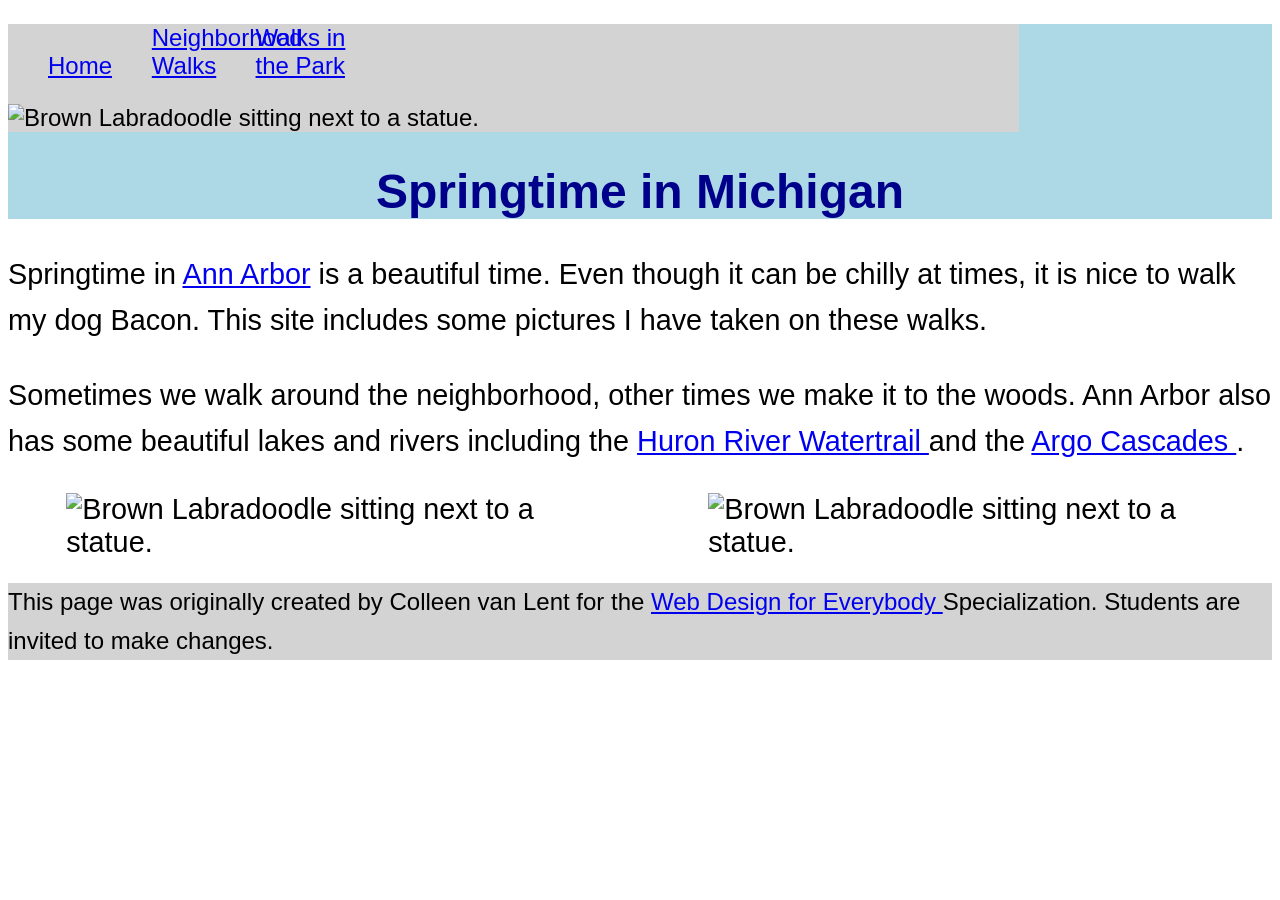
==== CSS-week1-HW1/index.html @ dd832f8c "Update index.html" ====
<!DOCTYPE html>
<html lang="en">

<head>
    <meta charset="utf-8">
    <meta name="viewport" content="width=device-width">
    <title>Springtime In Michigan</title>
    <link rel="stylesheet" href="css/style.css">
</head>

<body>

    <a href="#main" class="skip-link">Skip to Main Content</a>

    <header>
        <nav>
            <ul>
                <li><a href="index.html">Home</a></li>
                <li><a href="neighborhood.html">Neighborhood Walks</a></li>
                <li><a href="parks.html">Walks in the Park</a></li>
            </ul>

            <img src="images/BaconGallupPark.jpg"
                 alt="Brown Labradoodle sitting next to a statue.">
        </nav>

        <h1>Springtime in Michigan</h1>
    </header>

    <main id="main">

        <p>
            Springtime in
            <a href="https://www.michigan.org/city/ann-arbor">Ann Arbor</a>
            is a beautiful time. Even though it can be chilly at times,
            it is nice to walk my dog Bacon. This site includes some
            pictures I have taken on these walks.
        </p>

        <p>
            Sometimes we walk around the neighborhood, other times we make
            it to the woods. Ann Arbor also has some beautiful lakes and rivers
            including the
            <a href="https://www.annarbor.org/things-to-do/recreation-outdoors/huron-river/">
                Huron River Watertrail
            </a>
            and the
            <a href="https://www.a2gov.org/departments/Parks-Recreation/parks-places/argo/pages/default.aspx">
                Argo Cascades
            </a>.
        </p>

        <div class="grid">
            <img src="images/BaconGallupPark.jpg" alt="Brown Labradoodle sitting next to a statue.">
            <img src="images/BaconGallupPark.jpg" alt="Brown Labradoodle sitting next to a statue.">
        </div>

    </main>

    <footer>
        <p>
            This page was originally created by Colleen van Lent for the
            <a href="https://www.coursera.org/specializations/web-design">
                Web Design for Everybody
            </a>
            Specialization. Students are invited to make changes.
        </p>
    </footer>

</body>

</html>
---- CSS-week1-HW1/css/style.css ----
body {
    font-family: 'Segoe UI', Tahoma, Geneva, Verdana, sans-serif;
    font-size: 150%;
}

header {
    background-color: lightblue;
}

main {
    background-color: white;
    font-size: 120%;
}

footer {
    background-color: lightgray;
}

h1 {
    text-align: center;
    font-family: Arial, Helvetica, sans-serif;
    color: darkblue;
}

p {
    line-height: 1.6;
}

/* Bước 3 */
ul {
    list-style-type: square;
}

/* Bước 4 */
nav {
    background-color: lightgray;
    display: block;
    width: 80%;
}

/* Bước 5 */
nav li {
    display: inline-block;
    width: 10%;
}

/* Bước 6 */
.grid {
    display: grid;
    grid-template-columns: 40% 40%;
    gap: 20px;
    justify-content: space-around;
    align-items: center;
    list-style-type: none;
}

/* Bước 7 */
.grid img {
    width: 100%;
}

/* Bước 8 + 9 */
.flex {
    display: flex;
    flex-wrap: wrap;
    justify-content: space-around;
    align-items: center;
    row-gap: 20px;
}

/* Skip Link */
.skip-link {
    position: absolute;
    left: -999px;
    background: black;
    color: white;
    padding: 8px;
    text-decoration: none;
}

.skip-link:focus {
    left: 10px;
    top: 10px;
}
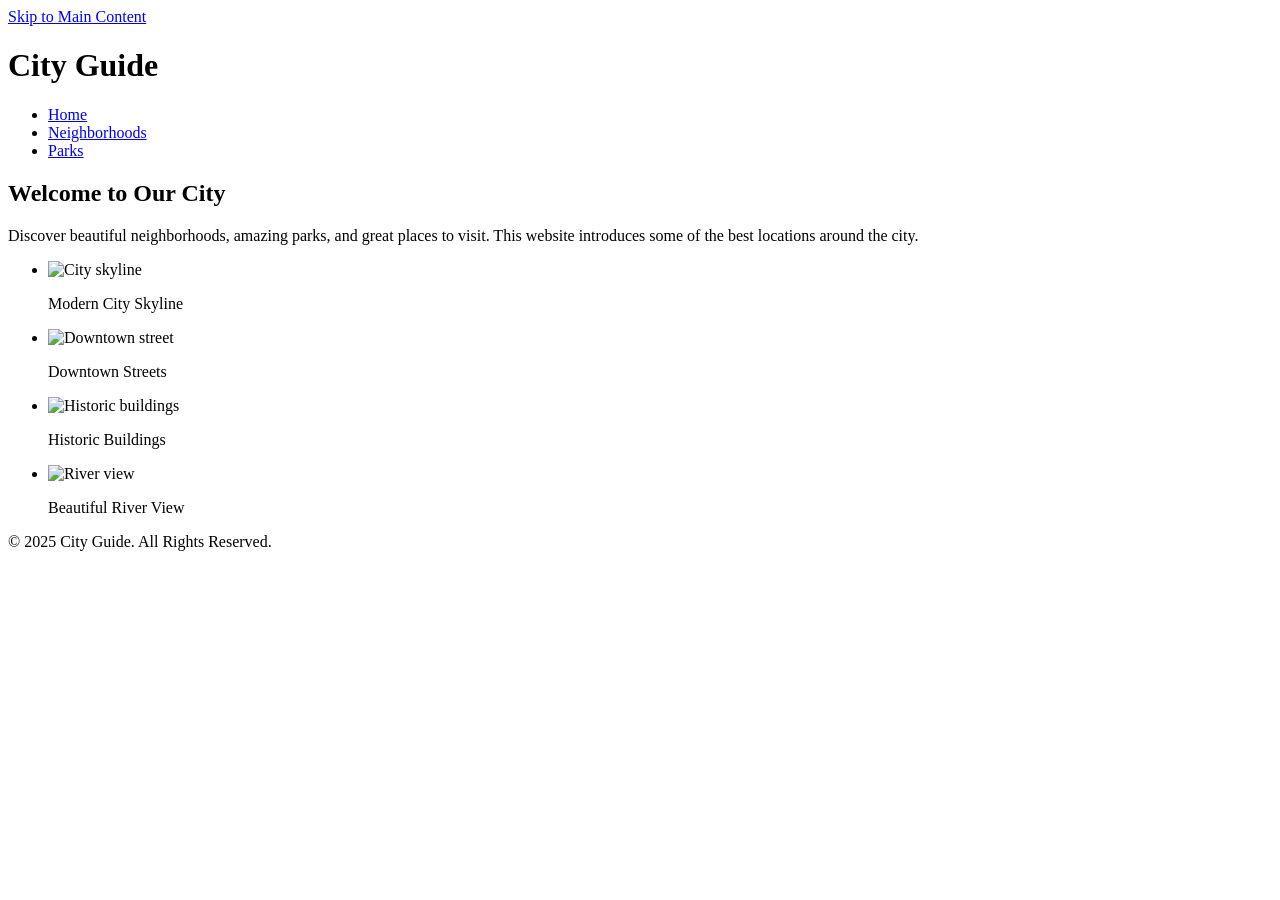
==== commit 9c64bdad: "Update index.html" ====
--- a/CSS-week1-HW1/index.html
+++ b/CSS-week1-HW1/index.html
@@ -2,69 +2,64 @@
 <html lang="en">
 
 <head>
-    <meta charset="utf-8">
-    <meta name="viewport" content="width=device-width">
-    <title>Springtime In Michigan</title>
-    <link rel="stylesheet" href="css/style.css">
+    <meta charset="UTF-8">
+    <meta name="viewport" content="width=device-width, initial-scale=1.0">
+    <title>City Guide</title>
+    <link rel="stylesheet" href="style.css">
 </head>
 
 <body>
 
+    <!-- Skip Link -->
     <a href="#main" class="skip-link">Skip to Main Content</a>
 
     <header>
+        <h1>City Guide</h1>
+
         <nav>
             <ul>
                 <li><a href="index.html">Home</a></li>
-                <li><a href="neighborhood.html">Neighborhood Walks</a></li>
-                <li><a href="parks.html">Walks in the Park</a></li>
+                <li><a href="neighborhoods.html">Neighborhoods</a></li>
+                <li><a href="parks.html">Parks</a></li>
             </ul>
-
-            <img src="images/BaconGallupPark.jpg"
-                 alt="Brown Labradoodle sitting next to a statue.">
         </nav>
-
-        <h1>Springtime in Michigan</h1>
     </header>
 
     <main id="main">
 
+        <h2>Welcome to Our City</h2>
+
         <p>
-            Springtime in
-            <a href="https://www.michigan.org/city/ann-arbor">Ann Arbor</a>
-            is a beautiful time. Even though it can be chilly at times,
-            it is nice to walk my dog Bacon. This site includes some
-            pictures I have taken on these walks.
+            Discover beautiful neighborhoods, amazing parks, and great places to visit.
+            This website introduces some of the best locations around the city.
         </p>
 
-        <p>
-            Sometimes we walk around the neighborhood, other times we make
-            it to the woods. Ann Arbor also has some beautiful lakes and rivers
-            including the
-            <a href="https://www.annarbor.org/things-to-do/recreation-outdoors/huron-river/">
-                Huron River Watertrail
-            </a>
-            and the
-            <a href="https://www.a2gov.org/departments/Parks-Recreation/parks-places/argo/pages/default.aspx">
-                Argo Cascades
-            </a>.
-        </p>
+        <ul class="grid">
+            <li>
+                <img src="images/city1.jpg" alt="City skyline">
+                <p>Modern City Skyline</p>
+            </li>
 
-        <div class="grid">
-            <img src="images/BaconGallupPark.jpg" alt="Brown Labradoodle sitting next to a statue.">
-            <img src="images/BaconGallupPark.jpg" alt="Brown Labradoodle sitting next to a statue.">
-        </div>
+            <li>
+                <img src="images/city2.jpg" alt="Downtown street">
+                <p>Downtown Streets</p>
+            </li>
+
+            <li>
+                <img src="images/city3.jpg" alt="Historic buildings">
+                <p>Historic Buildings</p>
+            </li>
+
+            <li>
+                <img src="images/city4.jpg" alt="River view">
+                <p>Beautiful River View</p>
+            </li>
+        </ul>
 
     </main>
 
     <footer>
-        <p>
-            This page was originally created by Colleen van Lent for the
-            <a href="https://www.coursera.org/specializations/web-design">
-                Web Design for Everybody
-            </a>
-            Specialization. Students are invited to make changes.
-        </p>
+        <p>&copy; 2025 City Guide. All Rights Reserved.</p>
     </footer>
 
 </body>
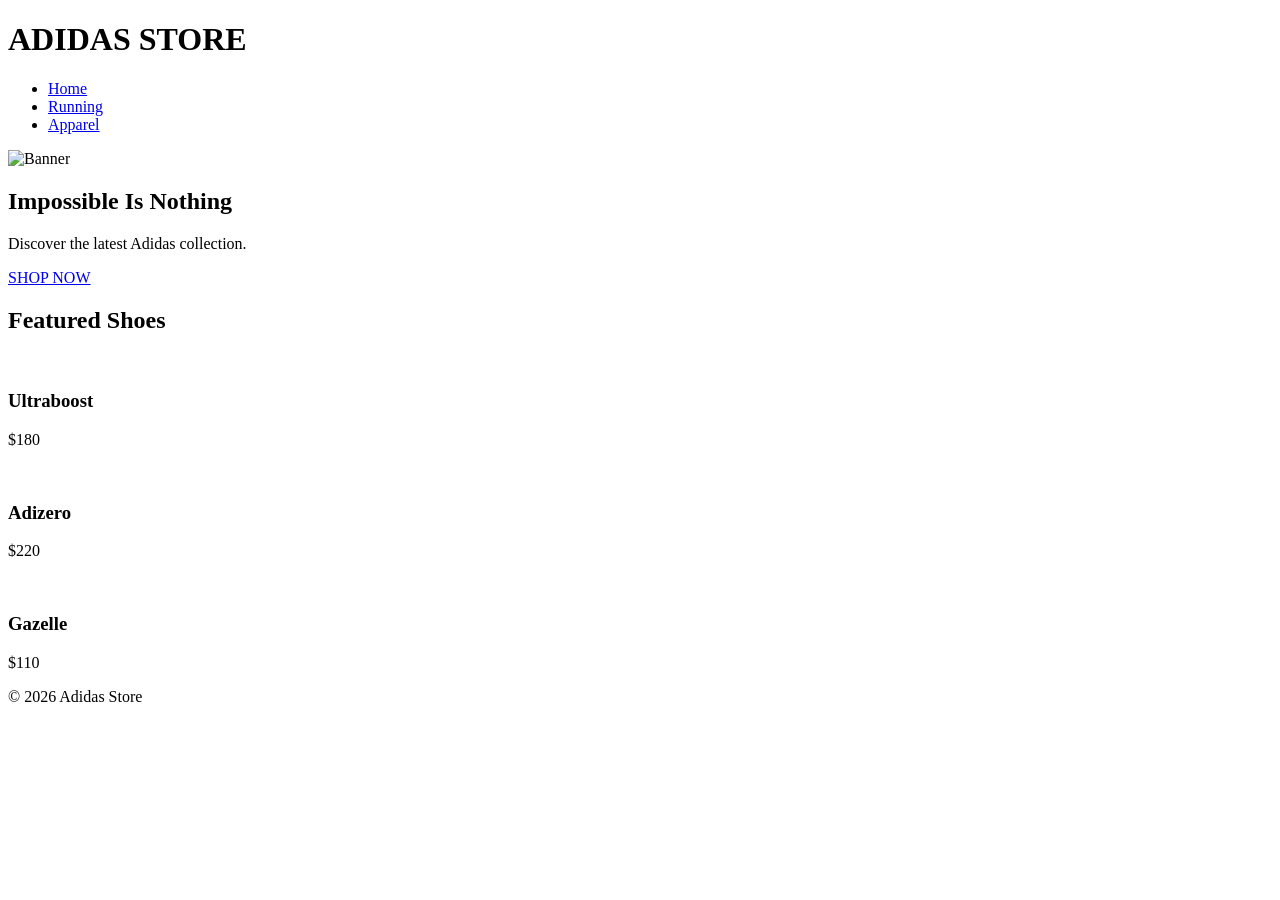
==== commit 06ea0891: "Update index.html" ====
--- a/CSS-week1-HW1/index.html
+++ b/CSS-week1-HW1/index.html
@@ -1,67 +1,67 @@
 <!DOCTYPE html>
 <html lang="en">
-
 <head>
-    <meta charset="UTF-8">
-    <meta name="viewport" content="width=device-width, initial-scale=1.0">
-    <title>City Guide</title>
-    <link rel="stylesheet" href="style.css">
+<meta charset="UTF-8">
+<meta name="viewport" content="width=device-width, initial-scale=1.0">
+<title>Adidas Store</title>
+<link rel="stylesheet" href="style.css">
 </head>
 
 <body>
 
-    <!-- Skip Link -->
-    <a href="#main" class="skip-link">Skip to Main Content</a>
+<header>
+<h1>ADIDAS STORE</h1>
 
-    <header>
-        <h1>City Guide</h1>
+<nav>
+<ul>
+<li><a href="index.html">Home</a></li>
+<li><a href="neighborhood.html">Running</a></li>
+<li><a href="parks.html">Apparel</a></li>
+</ul>
+</nav>
 
-        <nav>
-            <ul>
-                <li><a href="index.html">Home</a></li>
-                <li><a href="neighborhoods.html">Neighborhoods</a></li>
-                <li><a href="parks.html">Parks</a></li>
-            </ul>
-        </nav>
-    </header>
+</header>
 
-    <main id="main">
+<main>
 
-        <h2>Welcome to Our City</h2>
+<section class="banner">
+<img src="https://images.unsplash.com/photo-1542291026-7eec264c27ff?w=1400" alt="Banner">
+<div class="banner-text">
+<h2>Impossible Is Nothing</h2>
+<p>Discover the latest Adidas collection.</p>
+<a href="neighborhood.html" class="btn">SHOP NOW</a>
+</div>
+</section>
 
-        <p>
-            Discover beautiful neighborhoods, amazing parks, and great places to visit.
-            This website introduces some of the best locations around the city.
-        </p>
+<h2>Featured Shoes</h2>
 
-        <ul class="grid">
-            <li>
-                <img src="images/city1.jpg" alt="City skyline">
-                <p>Modern City Skyline</p>
-            </li>
+<div class="products">
 
-            <li>
-                <img src="images/city2.jpg" alt="Downtown street">
-                <p>Downtown Streets</p>
-            </li>
+<div class="card">
+<img src="https://images.unsplash.com/photo-1543508282-6319a3e2621f?w=600" alt="">
+<h3>Ultraboost</h3>
+<p>$180</p>
+</div>
 
-            <li>
-                <img src="images/city3.jpg" alt="Historic buildings">
-                <p>Historic Buildings</p>
-            </li>
+<div class="card">
+<img src="https://images.unsplash.com/photo-1600185365483-26d7a4cc7519?w=600" alt="">
+<h3>Adizero</h3>
+<p>$220</p>
+</div>
 
-            <li>
-                <img src="images/city4.jpg" alt="River view">
-                <p>Beautiful River View</p>
-            </li>
-        </ul>
+<div class="card">
+<img src="https://images.unsplash.com/photo-1595950653106-6c9ebd614d3a?w=600" alt="">
+<h3>Gazelle</h3>
+<p>$110</p>
+</div>
 
-    </main>
+</div>
 
-    <footer>
-        <p>&copy; 2025 City Guide. All Rights Reserved.</p>
-    </footer>
+</main>
+
+<footer>
+<p>© 2026 Adidas Store</p>
+</footer>
 
 </body>
-
 </html>
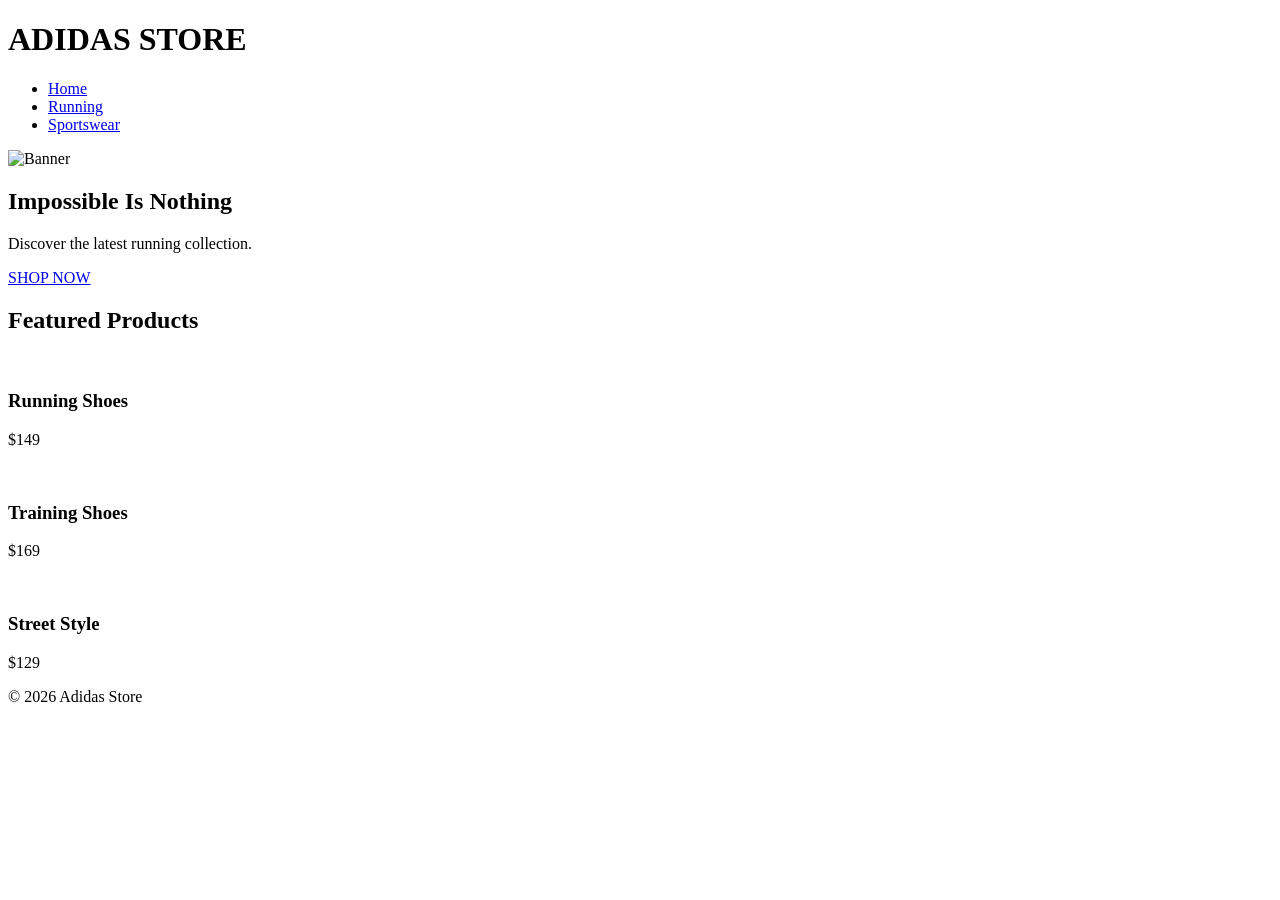
==== commit 6ff43141: "Update index.html" ====
--- a/CSS-week1-HW1/index.html
+++ b/CSS-week1-HW1/index.html
@@ -16,7 +16,7 @@
 <ul>
 <li><a href="index.html">Home</a></li>
 <li><a href="neighborhood.html">Running</a></li>
-<li><a href="parks.html">Apparel</a></li>
+<li><a href="parks.html">Sportswear</a></li>
 </ul>
 </nav>
 
@@ -25,34 +25,38 @@
 <main>
 
 <section class="banner">
-<img src="https://images.unsplash.com/photo-1542291026-7eec264c27ff?w=1400" alt="Banner">
+<img src="https://images.pexels.com/photos/2529148/pexels-photo-2529148.jpeg?auto=compress&cs=tinysrgb&w=1400" alt="Banner">
+
 <div class="banner-text">
 <h2>Impossible Is Nothing</h2>
-<p>Discover the latest Adidas collection.</p>
+<p>Discover the latest running collection.</p>
+
 <a href="neighborhood.html" class="btn">SHOP NOW</a>
+
 </div>
+
 </section>
 
-<h2>Featured Shoes</h2>
+<h2>Featured Products</h2>
 
 <div class="products">
 
 <div class="card">
-<img src="https://images.unsplash.com/photo-1543508282-6319a3e2621f?w=600" alt="">
-<h3>Ultraboost</h3>
-<p>$180</p>
+<img src="https://images.pexels.com/photos/19090/pexels-photo.jpg?auto=compress&cs=tinysrgb&w=600" alt="">
+<h3>Running Shoes</h3>
+<p>$149</p>
 </div>
 
 <div class="card">
-<img src="https://images.unsplash.com/photo-1600185365483-26d7a4cc7519?w=600" alt="">
-<h3>Adizero</h3>
-<p>$220</p>
+<img src="https://images.pexels.com/photos/1456706/pexels-photo-1456706.jpeg?auto=compress&cs=tinysrgb&w=600" alt="">
+<h3>Training Shoes</h3>
+<p>$169</p>
 </div>
 
 <div class="card">
-<img src="https://images.unsplash.com/photo-1595950653106-6c9ebd614d3a?w=600" alt="">
-<h3>Gazelle</h3>
-<p>$110</p>
+<img src="https://images.pexels.com/photos/267202/pexels-photo-267202.jpeg?auto=compress&cs=tinysrgb&w=600" alt="">
+<h3>Street Style</h3>
+<p>$129</p>
 </div>
 
 </div>
@@ -60,7 +64,9 @@
 </main>
 
 <footer>
+
 <p>© 2026 Adidas Store</p>
+
 </footer>
 
 </body>
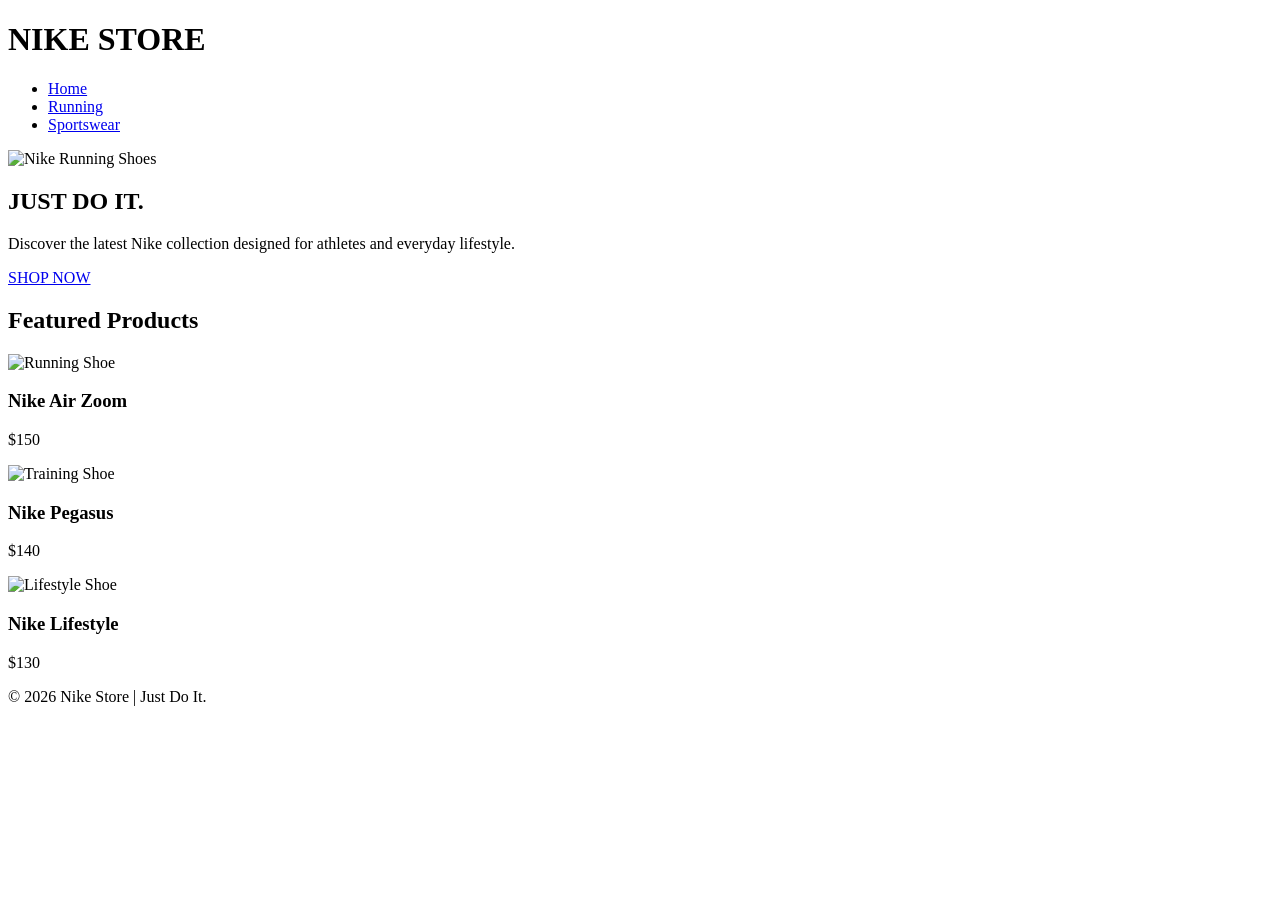
==== commit b4cc418e: "Update index.html" ====
--- a/CSS-week1-HW1/index.html
+++ b/CSS-week1-HW1/index.html
@@ -1,73 +1,103 @@
 <!DOCTYPE html>
 <html lang="en">
+
 <head>
-<meta charset="UTF-8">
-<meta name="viewport" content="width=device-width, initial-scale=1.0">
-<title>Adidas Store</title>
-<link rel="stylesheet" href="style.css">
+    <meta charset="UTF-8">
+    <meta name="viewport" content="width=device-width, initial-scale=1.0">
+    <title>NIKE STORE</title>
+    <link rel="stylesheet" href="style.css">
 </head>
 
 <body>
 
-<header>
-<h1>ADIDAS STORE</h1>
+    <header>
 
-<nav>
-<ul>
-<li><a href="index.html">Home</a></li>
-<li><a href="neighborhood.html">Running</a></li>
-<li><a href="parks.html">Sportswear</a></li>
-</ul>
-</nav>
+        <h1>NIKE STORE</h1>
 
-</header>
+        <nav>
+            <ul>
+                <li><a href="index.html">Home</a></li>
+                <li><a href="neighborhood.html">Running</a></li>
+                <li><a href="parks.html">Sportswear</a></li>
+            </ul>
+        </nav>
 
-<main>
+    </header>
 
-<section class="banner">
-<img src="https://images.pexels.com/photos/2529148/pexels-photo-2529148.jpeg?auto=compress&cs=tinysrgb&w=1400" alt="Banner">
+    <main>
 
-<div class="banner-text">
-<h2>Impossible Is Nothing</h2>
-<p>Discover the latest running collection.</p>
+        <section class="hero">
 
-<a href="neighborhood.html" class="btn">SHOP NOW</a>
+            <img src="https://images.pexels.com/photos/2529148/pexels-photo-2529148.jpeg?auto=compress&cs=tinysrgb&w=1600"
+                alt="Nike Running Shoes">
 
-</div>
+            <div class="hero-text">
+                <h2>JUST DO IT.</h2>
 
-</section>
+                <p>
+                    Discover the latest Nike collection designed for athletes
+                    and everyday lifestyle.
+                </p>
 
-<h2>Featured Products</h2>
+                <a href="neighborhood.html" class="button">
+                    SHOP NOW
+                </a>
 
-<div class="products">
+            </div>
 
-<div class="card">
-<img src="https://images.pexels.com/photos/19090/pexels-photo.jpg?auto=compress&cs=tinysrgb&w=600" alt="">
-<h3>Running Shoes</h3>
-<p>$149</p>
-</div>
+        </section>
 
-<div class="card">
-<img src="https://images.pexels.com/photos/1456706/pexels-photo-1456706.jpeg?auto=compress&cs=tinysrgb&w=600" alt="">
-<h3>Training Shoes</h3>
-<p>$169</p>
-</div>
+        <section>
 
-<div class="card">
-<img src="https://images.pexels.com/photos/267202/pexels-photo-267202.jpeg?auto=compress&cs=tinysrgb&w=600" alt="">
-<h3>Street Style</h3>
-<p>$129</p>
-</div>
+            <h2>Featured Products</h2>
 
-</div>
+            <div class="products">
 
-</main>
+                <div class="card">
 
-<footer>
+                    <img src="https://images.pexels.com/photos/19090/pexels-photo.jpg?auto=compress&cs=tinysrgb&w=600"
+                        alt="Running Shoe">
 
-<p>© 2026 Adidas Store</p>
+                    <h3>Nike Air Zoom</h3>
 
-</footer>
+                    <p>$150</p>
+
+                </div>
+
+                <div class="card">
+
+                    <img src="https://images.pexels.com/photos/1456706/pexels-photo-1456706.jpeg?auto=compress&cs=tinysrgb&w=600"
+                        alt="Training Shoe">
+
+                    <h3>Nike Pegasus</h3>
+
+                    <p>$140</p>
+
+                </div>
+
+                <div class="card">
+
+                    <img src="https://images.pexels.com/photos/267202/pexels-photo-267202.jpeg?auto=compress&cs=tinysrgb&w=600"
+                        alt="Lifestyle Shoe">
+
+                    <h3>Nike Lifestyle</h3>
+
+                    <p>$130</p>
+
+                </div>
+
+            </div>
+
+        </section>
+
+    </main>
+
+    <footer>
+
+        <p>© 2026 Nike Store | Just Do It.</p>
+
+    </footer>
 
 </body>
+
 </html>
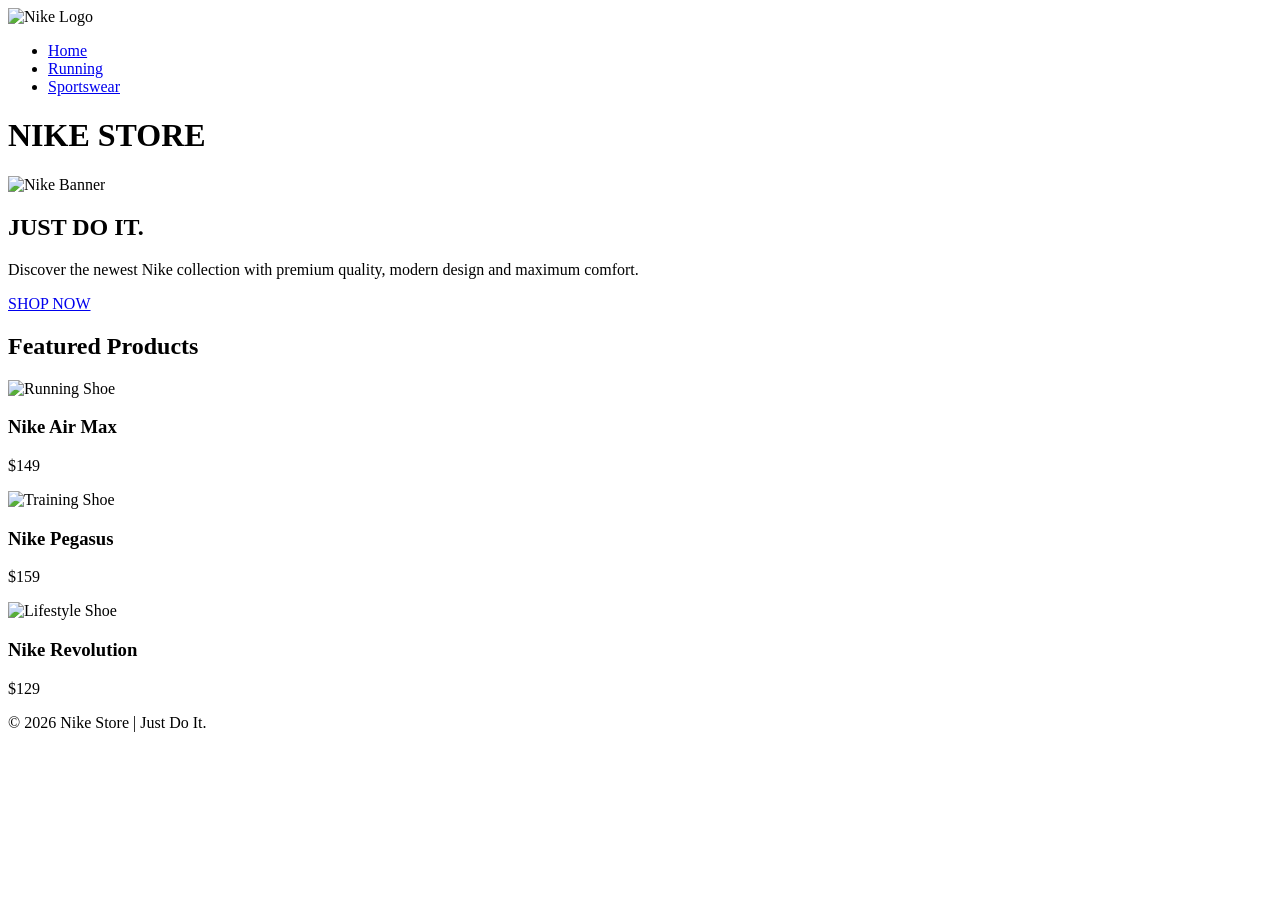
==== commit fbb8669f: "Update index.html" ====
--- a/CSS-week1-HW1/index.html
+++ b/CSS-week1-HW1/index.html
@@ -4,39 +4,50 @@
 <head>
     <meta charset="UTF-8">
     <meta name="viewport" content="width=device-width, initial-scale=1.0">
-    <title>NIKE STORE</title>
+    <title>Nike Store</title>
     <link rel="stylesheet" href="style.css">
 </head>
 
 <body>
 
+    <!-- Header -->
     <header>
+
+        <nav>
+
+            <img src="https://upload.wikimedia.org/wikipedia/commons/a/a6/Logo_NIKE.svg"
+                alt="Nike Logo">
+
+            <ul>
+
+                <li><a href="index.html">Home</a></li>
+                <li><a href="neighborhood.html">Running</a></li>
+                <li><a href="parks.html">Sportswear</a></li>
+
+            </ul>
+
+        </nav>
 
         <h1>NIKE STORE</h1>
 
-        <nav>
-            <ul>
-                <li><a href="index.html">Home</a></li>
-                <li><a href="neighborhood.html">Running</a></li>
-                <li><a href="parks.html">Sportswear</a></li>
-            </ul>
-        </nav>
+    </header>
 
-    </header>
+    <!-- Main -->
 
     <main>
 
         <section class="hero">
 
-            <img src="https://images.pexels.com/photos/2529148/pexels-photo-2529148.jpeg?auto=compress&cs=tinysrgb&w=1600"
-                alt="Nike Running Shoes">
+            <img src="https://picsum.photos/1400/600?random=10"
+                alt="Nike Banner">
 
             <div class="hero-text">
+
                 <h2>JUST DO IT.</h2>
 
                 <p>
-                    Discover the latest Nike collection designed for athletes
-                    and everyday lifestyle.
+                    Discover the newest Nike collection with premium quality,
+                    modern design and maximum comfort.
                 </p>
 
                 <a href="neighborhood.html" class="button">
@@ -55,34 +66,34 @@
 
                 <div class="card">
 
-                    <img src="https://images.pexels.com/photos/19090/pexels-photo.jpg?auto=compress&cs=tinysrgb&w=600"
+                    <img src="https://picsum.photos/400/400?random=11"
                         alt="Running Shoe">
 
-                    <h3>Nike Air Zoom</h3>
+                    <h3>Nike Air Max</h3>
 
-                    <p>$150</p>
+                    <p>$149</p>
 
                 </div>
 
                 <div class="card">
 
-                    <img src="https://images.pexels.com/photos/1456706/pexels-photo-1456706.jpeg?auto=compress&cs=tinysrgb&w=600"
+                    <img src="https://picsum.photos/400/400?random=12"
                         alt="Training Shoe">
 
                     <h3>Nike Pegasus</h3>
 
-                    <p>$140</p>
+                    <p>$159</p>
 
                 </div>
 
                 <div class="card">
 
-                    <img src="https://images.pexels.com/photos/267202/pexels-photo-267202.jpeg?auto=compress&cs=tinysrgb&w=600"
+                    <img src="https://picsum.photos/400/400?random=13"
                         alt="Lifestyle Shoe">
 
-                    <h3>Nike Lifestyle</h3>
+                    <h3>Nike Revolution</h3>
 
-                    <p>$130</p>
+                    <p>$129</p>
 
                 </div>
 
@@ -91,6 +102,8 @@
         </section>
 
     </main>
+
+    <!-- Footer -->
 
     <footer>
 
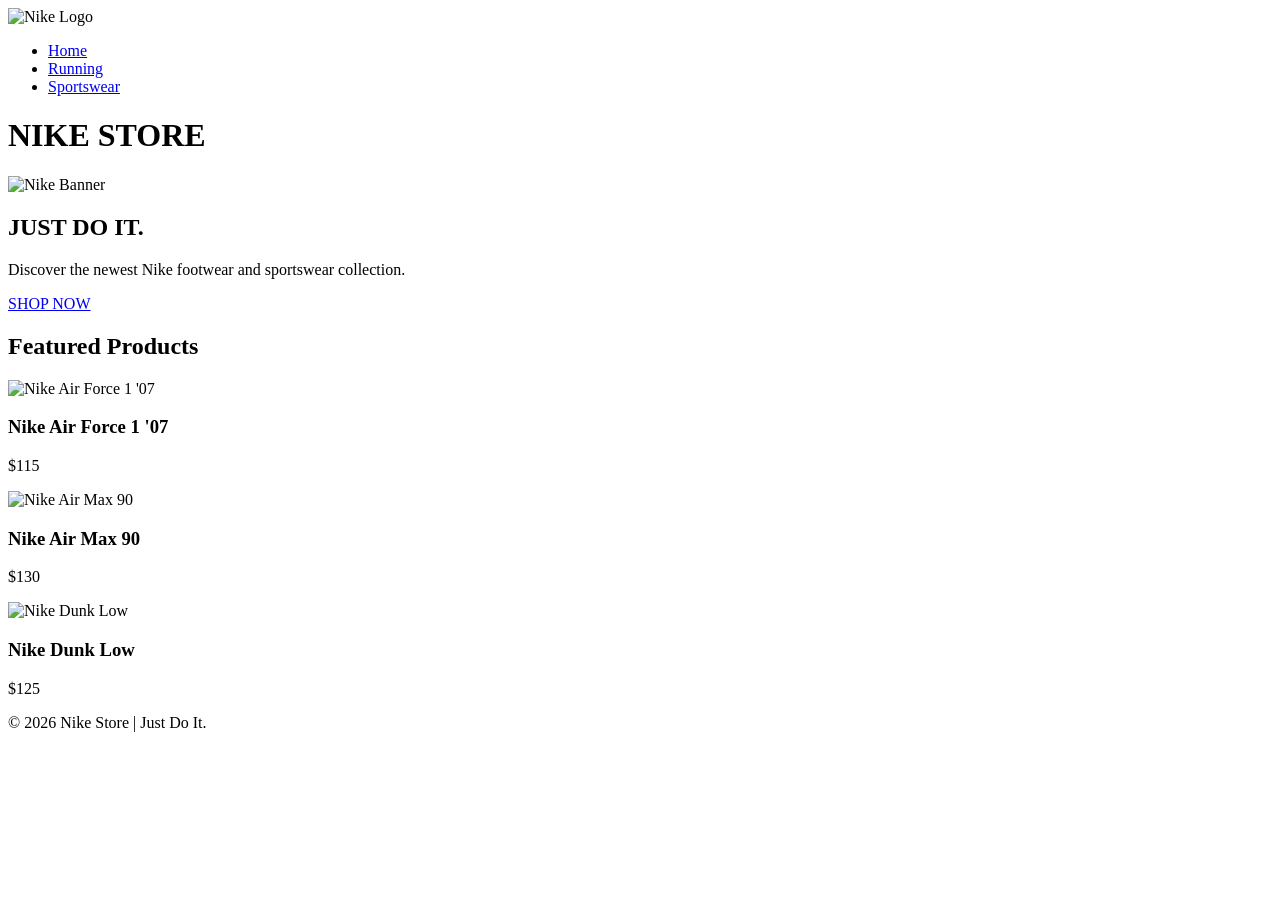
==== commit fd15d65e: "Update index.html" ====
--- a/CSS-week1-HW1/index.html
+++ b/CSS-week1-HW1/index.html
@@ -10,106 +10,87 @@
 
 <body>
 
-    <!-- Header -->
-    <header>
+<header>
 
-        <nav>
+<nav>
 
-            <img src="https://upload.wikimedia.org/wikipedia/commons/a/a6/Logo_NIKE.svg"
-                alt="Nike Logo">
+<img src="images/logo.png" alt="Nike Logo">
 
-            <ul>
+<ul>
+<li><a href="index.html">Home</a></li>
+<li><a href="neighborhood.html">Running</a></li>
+<li><a href="parks.html">Sportswear</a></li>
+</ul>
 
-                <li><a href="index.html">Home</a></li>
-                <li><a href="neighborhood.html">Running</a></li>
-                <li><a href="parks.html">Sportswear</a></li>
+</nav>
 
-            </ul>
+<h1>NIKE STORE</h1>
 
-        </nav>
+</header>
 
-        <h1>NIKE STORE</h1>
+<main>
 
-    </header>
+<section class="hero">
 
-    <!-- Main -->
+<img src="images/banner.jpg" alt="Nike Banner">
 
-    <main>
+<div class="hero-text">
 
-        <section class="hero">
+<h2>JUST DO IT.</h2>
 
-            <img src="https://picsum.photos/1400/600?random=10"
-                alt="Nike Banner">
+<p>
+Discover the newest Nike footwear and sportswear collection.
+</p>
 
-            <div class="hero-text">
+<a href="neighborhood.html" class="button">SHOP NOW</a>
 
-                <h2>JUST DO IT.</h2>
+</div>
 
-                <p>
-                    Discover the newest Nike collection with premium quality,
-                    modern design and maximum comfort.
-                </p>
+</section>
 
-                <a href="neighborhood.html" class="button">
-                    SHOP NOW
-                </a>
+<h2>Featured Products</h2>
 
-            </div>
+<div class="products">
 
-        </section>
+<div class="card">
 
-        <section>
+<img src="images/airforce1.jpg" alt="Nike Air Force 1 '07">
 
-            <h2>Featured Products</h2>
+<h3>Nike Air Force 1 '07</h3>
 
-            <div class="products">
+<p>$115</p>
 
-                <div class="card">
+</div>
 
-                    <img src="https://picsum.photos/400/400?random=11"
-                        alt="Running Shoe">
+<div class="card">
 
-                    <h3>Nike Air Max</h3>
+<img src="images/airmax90.jpg" alt="Nike Air Max 90">
 
-                    <p>$149</p>
+<h3>Nike Air Max 90</h3>
 
-                </div>
+<p>$130</p>
 
-                <div class="card">
+</div>
 
-                    <img src="https://picsum.photos/400/400?random=12"
-                        alt="Training Shoe">
+<div class="card">
 
-                    <h3>Nike Pegasus</h3>
+<img src="images/dunklow.jpg" alt="Nike Dunk Low">
 
-                    <p>$159</p>
+<h3>Nike Dunk Low</h3>
 
-                </div>
+<p>$125</p>
 
-                <div class="card">
+</div>
 
-                    <img src="https://picsum.photos/400/400?random=13"
-                        alt="Lifestyle Shoe">
+</div>
 
-                    <h3>Nike Revolution</h3>
+</main>
 
-                    <p>$129</p>
+<footer>
 
-                </div>
+<p>© 2026 Nike Store | Just Do It.</p>
 
-            </div>
-
-        </section>
-
-    </main>
-
-    <!-- Footer -->
-
-    <footer>
-
-        <p>© 2026 Nike Store | Just Do It.</p>
-
-    </footer>
+</footer>
 
 </body>
 
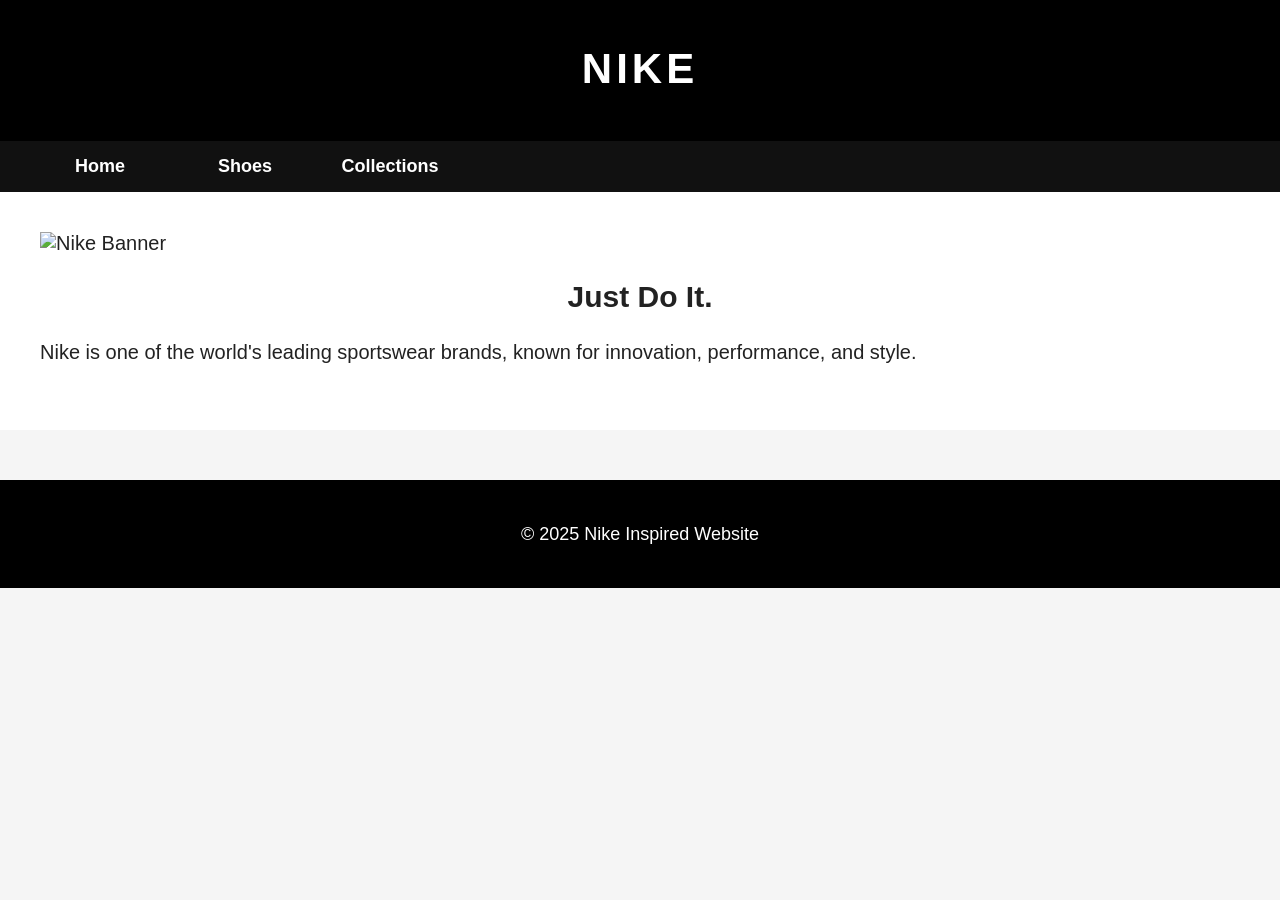
==== commit 8409e47c: "Update index.html" ====
--- a/CSS-week1-HW1/index.html
+++ b/CSS-week1-HW1/index.html
@@ -3,95 +3,42 @@
 
 <head>
     <meta charset="UTF-8">
-    <meta name="viewport" content="width=device-width, initial-scale=1.0">
     <title>Nike Store</title>
-    <link rel="stylesheet" href="style.css">
+    <link rel="stylesheet" href="css/style.css">
 </head>
 
 <body>
 
 <header>
+    <h1>NIKE</h1>
+</header>
 
 <nav>
-
-<img src="images/logo.png" alt="Nike Logo">
-
-<ul>
-<li><a href="index.html">Home</a></li>
-<li><a href="neighborhood.html">Running</a></li>
-<li><a href="parks.html">Sportswear</a></li>
-</ul>
-
+    <ul>
+        <li><a href="index.html">Home</a></li>
+        <li><a href="neighborhood.html">Shoes</a></li>
+        <li><a href="parks.html">Collections</a></li>
+    </ul>
 </nav>
-
-<h1>NIKE STORE</h1>
-
-</header>
 
 <main>
 
-<section class="hero">
+    <!-- 🔥 BANNER NIKE -->
+    <img src="https://images.unsplash.com/photo-1542291026-7eec264c27ff?auto=format&fit=crop&w=1200&q=80"
+         alt="Nike Banner">
 
-<img src="images/banner.jpg" alt="Nike Banner">
+    <h2>Just Do It.</h2>
 
-<div class="hero-text">
-
-<h2>JUST DO IT.</h2>
-
-<p>
-Discover the newest Nike footwear and sportswear collection.
-</p>
-
-<a href="neighborhood.html" class="button">SHOP NOW</a>
-
-</div>
-
-</section>
-
-<h2>Featured Products</h2>
-
-<div class="products">
-
-<div class="card">
-
-<img src="images/airforce1.jpg" alt="Nike Air Force 1 '07">
-
-<h3>Nike Air Force 1 '07</h3>
-
-<p>$115</p>
-
-</div>
-
-<div class="card">
-
-<img src="images/airmax90.jpg" alt="Nike Air Max 90">
-
-<h3>Nike Air Max 90</h3>
-
-<p>$130</p>
-
-</div>
-
-<div class="card">
-
-<img src="images/dunklow.jpg" alt="Nike Dunk Low">
-
-<h3>Nike Dunk Low</h3>
-
-<p>$125</p>
-
-</div>
-
-</div>
+    <p>
+        Nike is one of the world's leading sportswear brands,
+        known for innovation, performance, and style.
+    </p>
 
 </main>
 
 <footer>
-
-<p>© 2026 Nike Store | Just Do It.</p>
-
+    <p>© 2025 Nike Inspired Website</p>
 </footer>
 
 </body>
-
 </html>
--- a/CSS-week1-HW1/css/style.css
+++ b/CSS-week1-HW1/css/style.css
@@ -0,0 +1,314 @@
+/* ===========================
+   BODY
+=========================== */
+
+body{
+    margin:0;
+    padding:0;
+    font-family:Arial, Helvetica, sans-serif;
+    font-size:18px;
+    background:#f5f5f5;
+    color:#222;
+}
+
+/* ===========================
+   HEADER
+=========================== */
+
+header{
+    background:#000;
+    color:white;
+    text-align:center;
+    padding:20px;
+}
+
+/* ===========================
+   NAVIGATION
+=========================== */
+
+nav{
+    background:#111;
+    display:flex;
+    justify-content:space-between;
+    align-items:center;
+    padding:15px 40px;
+}
+
+/* Logo */
+
+nav img{
+    width:90px;
+}
+
+/* Menu */
+
+nav ul{
+    list-style:none;
+    display:flex;
+    gap:25px;
+    margin:0;
+    padding:0;
+}
+
+/* Li */
+
+li{
+    display:inline-block;
+    width:120px;
+    text-align:center;
+}
+
+/* Link */
+
+nav a{
+    color:white;
+    text-decoration:none;
+    font-weight:bold;
+    transition:0.3s;
+}
+
+nav a:hover{
+    color:#cfcfcf;
+}
+
+/* ===========================
+   MAIN
+=========================== */
+
+main{
+    background:white;
+    font-size:20px;
+    padding:40px;
+}
+
+/* ===========================
+   HEADINGS
+=========================== */
+
+h1{
+    text-align:center;
+    font-size:42px;
+    margin-top:25px;
+    letter-spacing:4px;
+}
+
+h2{
+    text-align:center;
+    margin-bottom:20px;
+}
+
+/* ===========================
+   PARAGRAPH
+=========================== */
+
+p{
+    line-height:1.8;
+}
+
+/* ===========================
+   HERO SECTION
+=========================== */
+
+.hero{
+    position:relative;
+    margin-bottom:50px;
+}
+
+.hero img{
+    width:100%;
+    height:500px;
+    object-fit:cover;
+    border-radius:12px;
+}
+
+.hero-text{
+    position:absolute;
+    top:50%;
+    left:8%;
+    transform:translateY(-50%);
+    color:white;
+    max-width:450px;
+}
+
+.hero-text h2{
+    text-align:left;
+    font-size:48px;
+    margin-bottom:20px;
+}
+
+.hero-text p{
+    color:white;
+}
+
+/* ===========================
+   BUTTON
+=========================== */
+
+.button{
+    display:inline-block;
+    margin-top:20px;
+    padding:12px 28px;
+    background:white;
+    color:black;
+    text-decoration:none;
+    font-weight:bold;
+    border-radius:6px;
+    transition:.3s;
+}
+
+.button:hover{
+    background:#d9d9d9;
+}
+
+/* ===========================
+   PRODUCTS
+=========================== */
+
+.products{
+
+    display:grid;
+
+    grid-template-columns:
+    repeat(auto-fit,minmax(250px,1fr));
+
+    gap:30px;
+
+    margin-top:40px;
+
+}
+
+/* ===========================
+   CARD
+=========================== */
+
+.card{
+
+    background:white;
+
+    border-radius:12px;
+
+    overflow:hidden;
+
+    box-shadow:0 5px 15px rgba(0,0,0,.15);
+
+    transition:.3s;
+
+}
+
+.card:hover{
+
+    transform:translateY(-10px);
+
+}
+
+.card img{
+
+    width:100%;
+
+    height:260px;
+
+    object-fit:cover;
+
+}
+
+.card h3{
+
+    text-align:center;
+
+}
+
+.card p{
+
+    text-align:center;
+
+    color:#666;
+
+}
+
+/* nth-child */
+
+.card:nth-child(even){
+
+    background:#fafafa;
+
+}
+
+.card:nth-child(odd){
+
+    background:white;
+
+}
+
+/* ===========================
+   FOOTER
+=========================== */
+
+footer{
+
+    background:black;
+
+    color:white;
+
+    text-align:center;
+
+    padding:20px;
+
+    margin-top:50px;
+
+}
+
+/* ===========================
+   RESPONSIVE
+=========================== */
+
+@media (max-width:768px){
+
+nav{
+
+    flex-direction:column;
+
+}
+
+nav ul{
+
+    flex-direction:column;
+
+    margin-top:20px;
+
+}
+
+.hero img{
+
+    height:300px;
+
+}
+
+.hero-text{
+
+    position:static;
+
+    transform:none;
+
+    color:black;
+
+    text-align:center;
+
+    margin-top:20px;
+
+}
+
+.hero-text h2{
+
+    text-align:center;
+
+    color:black;
+
+}
+
+.hero-text p{
+
+    color:#444;
+
+}
+
+}
